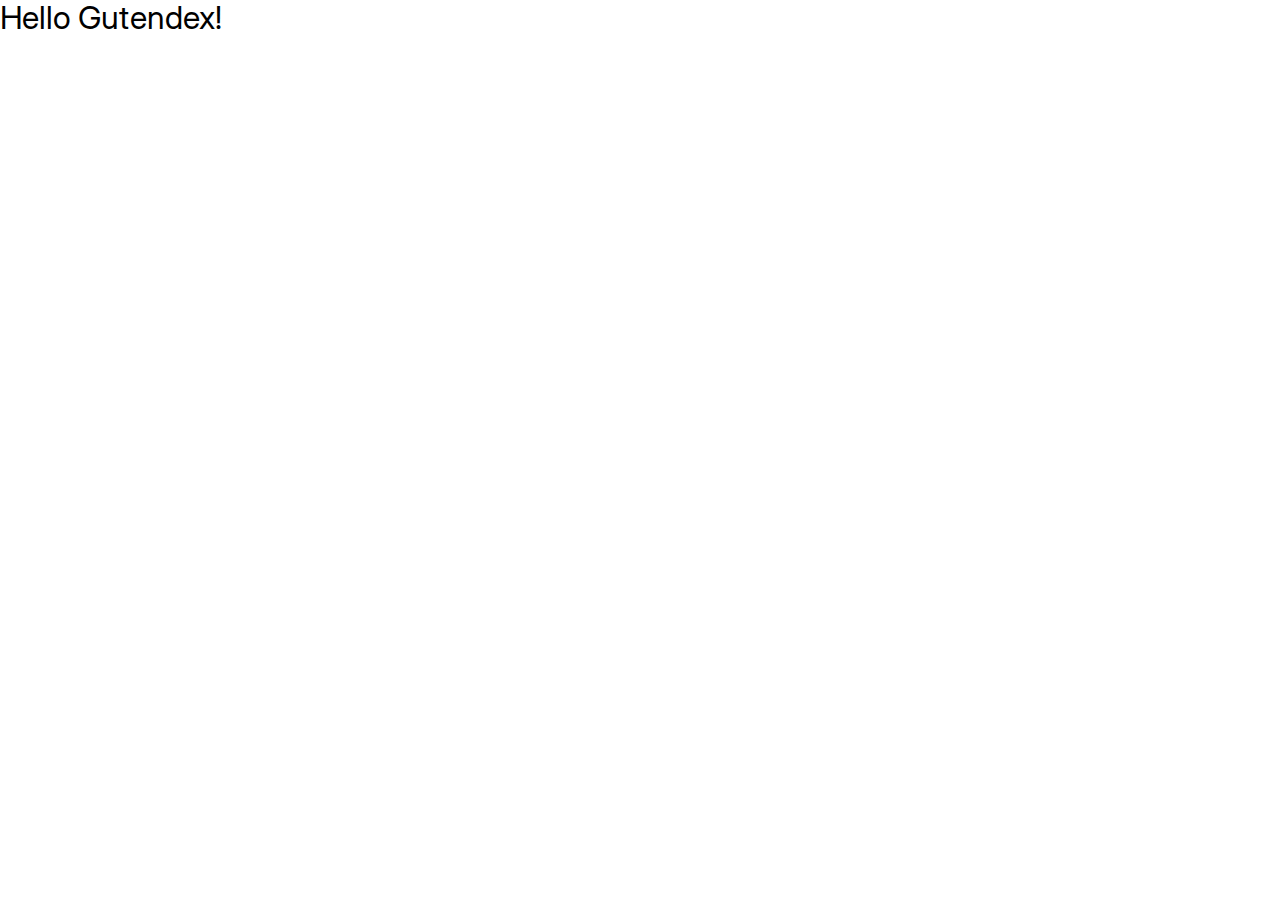
==== index.html @ a92cbc5f "init" ====
<!DOCTYPE html>
<html lang="en" dir="ltr">
  <head>
    <meta charset="UTF-8" />
    <meta name="viewport" content="width=device-width, initial-scale=1.0" />
    <title>Gutendex-task</title>
    <link rel="shortcut icon" href="./assets/favicon.ico" type="image/x-icon" />
    <link rel="stylesheet" href="./styles/style.css" />
  </head>

  <body>
    <main>
      <h1 id="hello">Hello Gutendex!</h1>
    </main>
  </body>
  <script src="./scripts/index.js"></script>
</html>
---- styles/style.css ----
@import url("modern-normalize.css");
@import url("font.css");

:root {
  font-size: 16px;
}

h1 {
  font-size: 2rem;
}
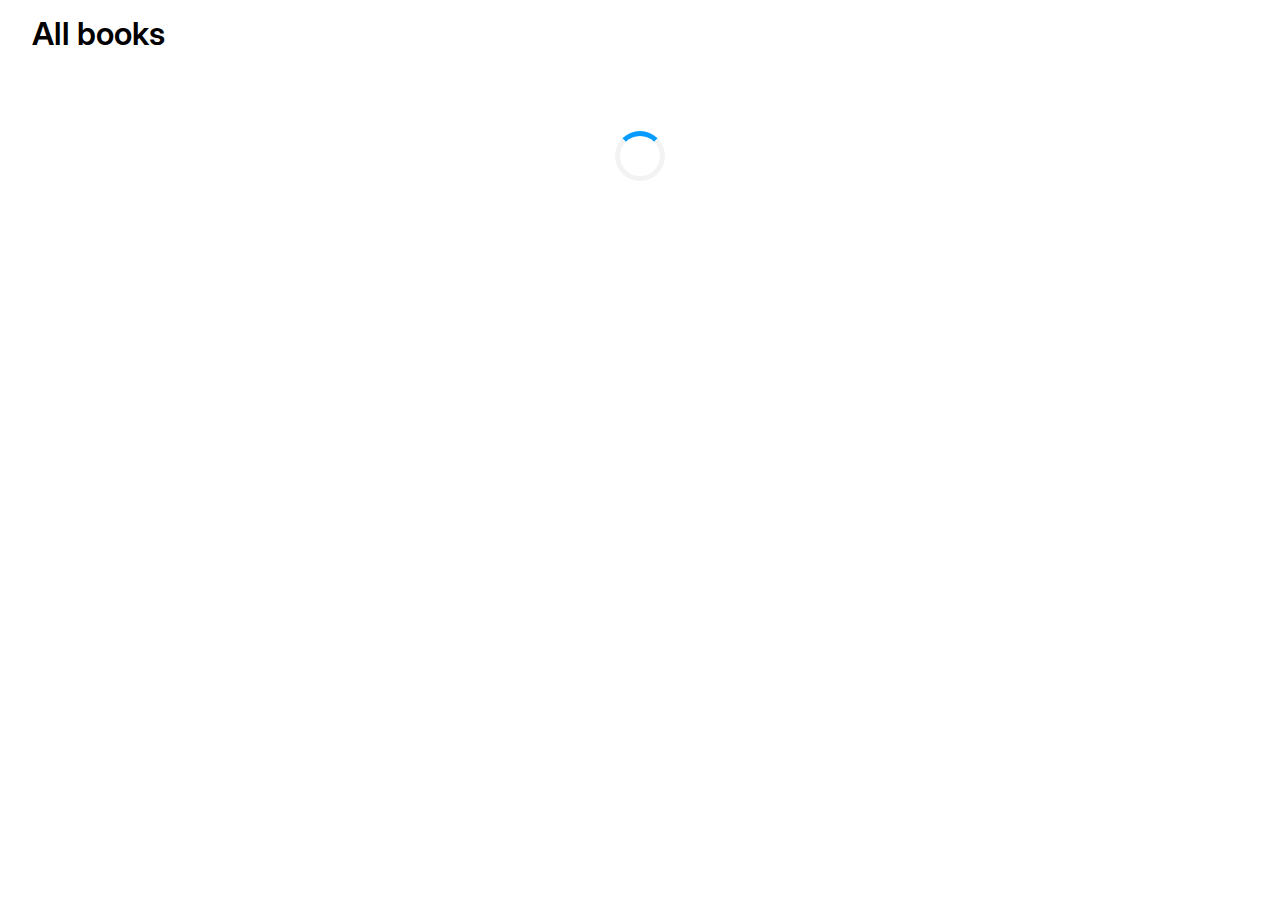
==== commit b0ec0fb1: "feat: fetch from api and show data" ====
--- a/index.html
+++ b/index.html
@@ -6,11 +6,36 @@
     <title>Gutendex-task</title>
     <link rel="shortcut icon" href="./assets/favicon.ico" type="image/x-icon" />
     <link rel="stylesheet" href="./styles/style.css" />
+    <style>
+      .loader {
+        width: 50px;
+        height: 50px;
+        border: 5px solid #f3f3f3;
+        border-top: 5px solid #069bff;
+        border-radius: 50%;
+        animation: spin 1.5s linear infinite;
+      }
+
+      @keyframes spin {
+        0% {
+          transform: rotate(0deg);
+        }
+        100% {
+          transform: rotate(360deg);
+        }
+      }
+    </style>
   </head>
 
   <body>
-    <main>
-      <h1 id="hello">Hello Gutendex!</h1>
+    <main class="page-wrapper">
+      <nav class="navbar">
+        <h1>All books</h1>
+      </nav>
+      <div id="loader-wrapper">
+        <div class="loader"></div>
+      </div>
+      <div id="book-cards__container" style="display: none"></div>
     </main>
   </body>
   <script src="./scripts/index.js"></script>
--- a/styles/style.css
+++ b/styles/style.css
@@ -1,10 +1,128 @@
 @import url("modern-normalize.css");
-@import url("font.css");
+
+@font-face {
+  font-family: InterVariable;
+  font-style: normal;
+  font-weight: 100 900;
+  font-display: swap;
+  src: url("../assets/fonts/InterVariable.woff2") format("woff2");
+}
 
 :root {
-  font-size: 16px;
+  --size-2: 0.5rem;
+  --neg-size-2: -0.5rem;
+  --size-4: 1rem;
+  --size-8: 2rem;
+}
+
+body {
+  font-family: "InterVariable", -apple-system, BlinkMacSystemFont, "Segoe UI",
+    Roboto, "Helvetica Neue", Arial, sans-serif;
+  font-optical-sizing: auto;
+  font-size: var(--size-4);
 }
 
 h1 {
-  font-size: 2rem;
+  font-weight: 600;
+  font-size: var(--size-8);
 }
+
+/* main page styles */
+.page-wrapper {
+  margin: 0 var(--size-4);
+}
+
+@media (min-width: 1024px) {
+  .page-wrapper {
+    margin: 0 var(--size-8);
+  }
+}
+
+#loader-wrapper {
+  display: flex;
+  align-items: center;
+  justify-content: center;
+  width: 100%;
+  padding: 4rem 0px;
+}
+
+.navbar {
+  display: flex;
+  align-items: center;
+  justify-content: space-between;
+  margin: var(--size-4) 0px;
+}
+
+#book-cards__container {
+  gap: var(--size-8);
+  columns: 1;
+}
+
+@media (min-width: 640px) {
+  #book-cards__container {
+    columns: 3;
+  }
+}
+
+@media (min-width: 768px) {
+  #book-cards__container {
+    columns: 4;
+  }
+}
+
+@media (min-width: 1024px) {
+  #book-cards__container {
+    columns: 5;
+  }
+}
+
+.book-card__img {
+  width: 100%;
+  object-fit: cover;
+}
+
+.book-card {
+  position: relative;
+  width: 100%;
+  border-radius: var(--size-2);
+  margin-bottom: var(--size-8);
+  overflow: hidden;
+  background-color: white;
+  box-shadow: 0 2px 5px rgba(0, 0, 0, 0.2);
+}
+
+.book-card__wishlist {
+  position: absolute;
+  top: 10px;
+  right: 10px;
+  background-color: plum;
+  padding: 0.25rem 0.5rem;
+  border-radius: 0.5rem;
+}
+
+.book-card__body {
+  margin: var(--size-4);
+  display: grid;
+  gap: var(--size-2);
+}
+
+.book-card__title {
+  font-weight: 600;
+  font-size: 1.1rem;
+}
+
+.book-card__authors {
+  color: gray;
+}
+
+.book-card__genre {
+  text-transform: uppercase;
+  font-weight: 600;
+  color: gray;
+}
+
+.book-card__id {
+  margin-top: var(--neg-size-2);
+  color: grey;
+  font-size: 0.8rem;
+}
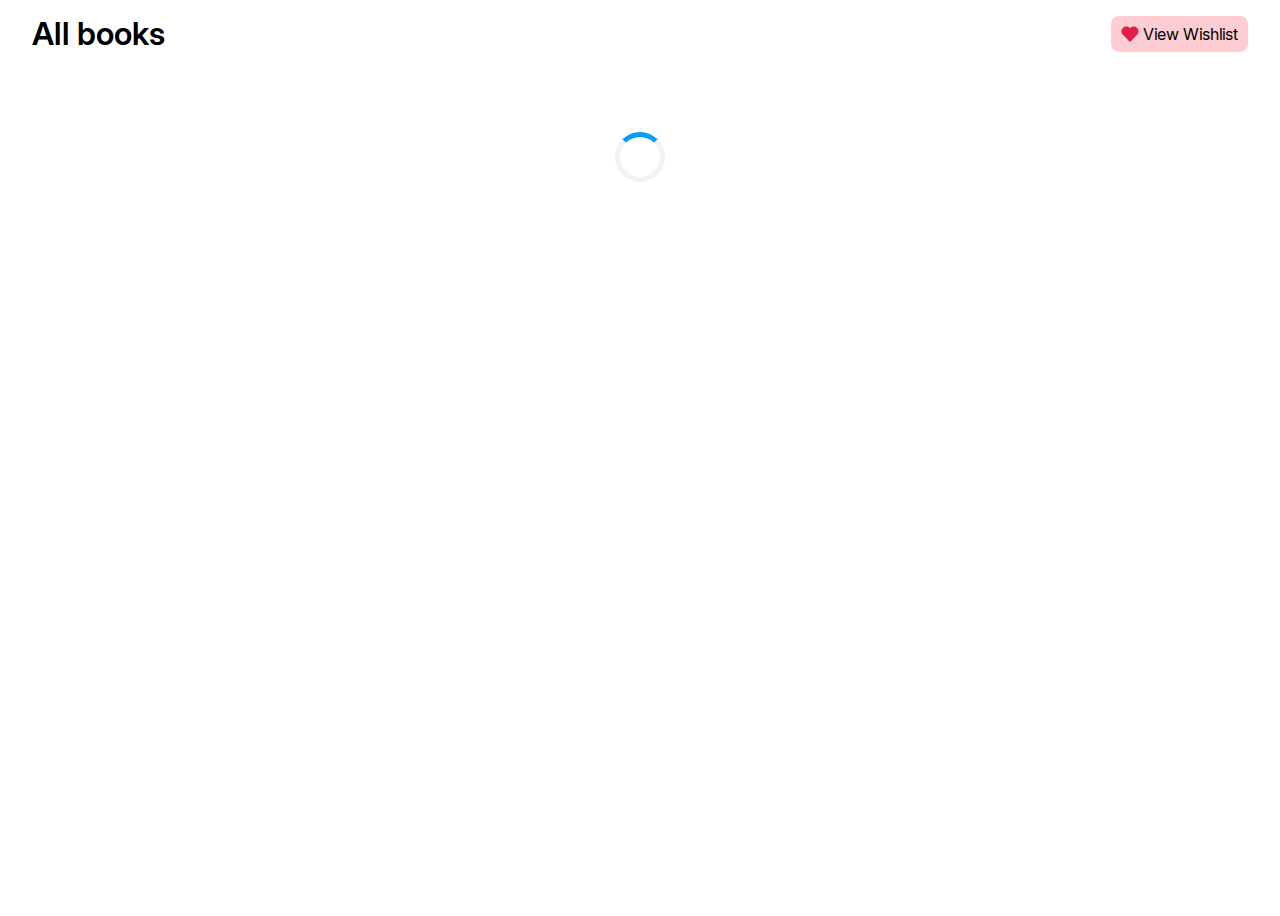
==== commit d111f0e1: "feat: add book to wishlist" ====
--- a/index.html
+++ b/index.html
@@ -31,6 +31,23 @@
     <main class="page-wrapper">
       <nav class="navbar">
         <h1>All books</h1>
+        <a class="view-wishlist" href="./pages/wishlist.html">
+          <svg
+            xmlns="http://www.w3.org/2000/svg"
+            width="18"
+            height="18"
+            viewBox="0 0 24 24"
+            fill="#e11d48"
+            stroke="#e11d48"
+            stroke-width="2"
+            stroke-linecap="round"
+            stroke-linejoin="round"
+          >
+            <path
+              d="M20.84 4.61a5.5 5.5 0 0 0-7.78 0L12 5.67l-1.06-1.06a5.5 5.5 0 0 0-7.78 7.78l1.06 1.06L12 21.23l7.78-7.78 1.06-1.06a5.5 5.5 0 0 0 0-7.78z"
+            ></path></svg
+          >View Wishlist</a
+        >
       </nav>
       <div id="loader-wrapper">
         <div class="loader"></div>
@@ -38,5 +55,6 @@
       <div id="book-cards__container" style="display: none"></div>
     </main>
   </body>
+
   <script src="./scripts/index.js"></script>
 </html>
--- a/styles/style.css
+++ b/styles/style.css
@@ -9,10 +9,16 @@
 }
 
 :root {
+  --size-1: 0.25rem;
   --size-2: 0.5rem;
   --neg-size-2: -0.5rem;
+  --size-3: 0.75rem;
   --size-4: 1rem;
   --size-8: 2rem;
+  /* colors */
+  --rose-200: #fecdd3;
+  --rose-400: #fb7185;
+  --rose-600: #e11d48;
 }
 
 body {
@@ -64,13 +70,13 @@
   }
 }
 
-@media (min-width: 768px) {
+@media (min-width: 1024px) {
   #book-cards__container {
     columns: 4;
   }
 }
 
-@media (min-width: 1024px) {
+@media (min-width: 1280px) {
   #book-cards__container {
     columns: 5;
   }
@@ -91,13 +97,18 @@
   box-shadow: 0 2px 5px rgba(0, 0, 0, 0.2);
 }
 
-.book-card__wishlist {
+.book-card__wishlist-toggler {
   position: absolute;
-  top: 10px;
-  right: 10px;
-  background-color: plum;
-  padding: 0.25rem 0.5rem;
-  border-radius: 0.5rem;
+  top: var(--size-3);
+  right: var(--size-3);
+  color: inherit;
+  background-color: var(--rose-200);
+  border: 2px solid var(--rose-400);
+  padding: var(--size-2);
+  border-radius: var(--size-2);
+  display: flex;
+  align-items: center;
+  justify-content: center;
 }
 
 .book-card__body {
@@ -126,3 +137,20 @@
   color: grey;
   font-size: 0.8rem;
 }
+
+.view-wishlist {
+  color: black;
+  font-size: var(--size-4);
+  text-decoration: none;
+  display: flex;
+  align-items: center;
+  gap: var(--size-1);
+  background-color: var(--rose-200);
+  border: 2px solid var(--rose-200);
+  border-radius: var(--size-2);
+  padding: var(--size-1) var(--size-2);
+}
+
+.view-wishlist:hover {
+  border: 2px solid var(--rose-400);
+}
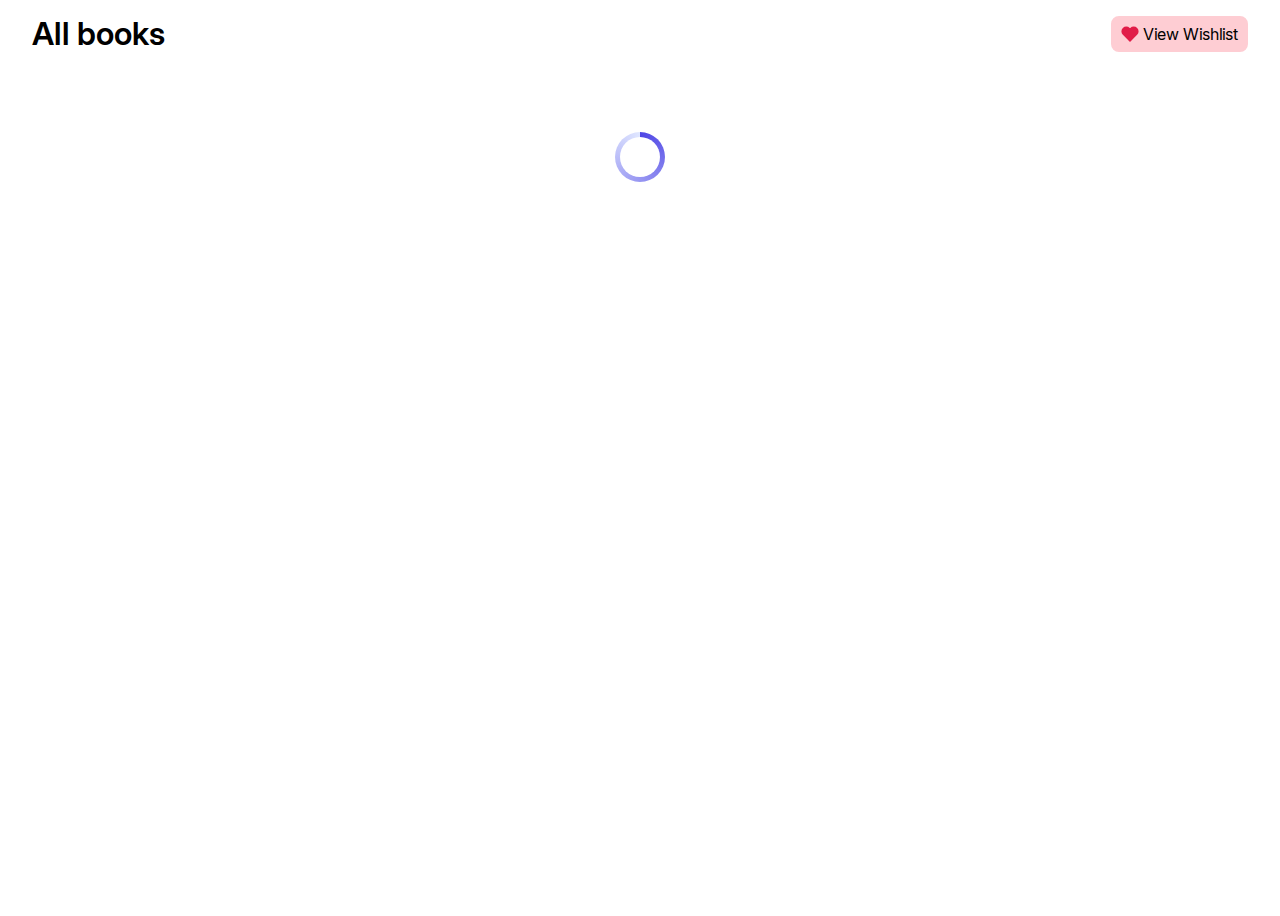
==== commit 399b1684: "feat: pagination" ====
--- a/index.html
+++ b/index.html
@@ -10,18 +10,36 @@
       .loader {
         width: 50px;
         height: 50px;
-        border: 5px solid #f3f3f3;
-        border-top: 5px solid #069bff;
         border-radius: 50%;
-        animation: spin 1.5s linear infinite;
+        position: relative;
+        overflow: hidden;
       }
 
-      @keyframes spin {
+      .loader::before {
+        content: "";
+        position: absolute;
+        inset: 0;
+        background: conic-gradient(from 360deg, #4f46e5, #e0e7ff);
+        animation: fill 3s linear infinite;
+      }
+
+      .loader::after {
+        content: "";
+        position: absolute;
+        inset: 5px;
+        background: white;
+        border-radius: 50%;
+      }
+
+      @keyframes fill {
         0% {
           transform: rotate(0deg);
         }
+        50% {
+          transform: rotate(360deg);
+        }
         100% {
-          transform: rotate(360deg);
+          transform: rotate(720deg);
         }
       }
     </style>
@@ -49,10 +67,14 @@
           >View Wishlist</a
         >
       </nav>
+
       <div id="loader-wrapper">
         <div class="loader"></div>
       </div>
-      <div id="book-cards__container" style="display: none"></div>
+
+      <div id="content__container">
+        <div id="book-cards__container" style="display: none"></div>
+      </div>
     </main>
   </body>
 
--- a/styles/style.css
+++ b/styles/style.css
@@ -18,7 +18,9 @@
   /* colors */
   --rose-200: #fecdd3;
   --rose-400: #fb7185;
-  --rose-600: #e11d48;
+  --indigo-200: #c7d2fe;
+  --indigo-400: #818cf8;
+  --indigo-600: #4f46e5;
 }
 
 body {
@@ -62,6 +64,46 @@
 #book-cards__container {
   gap: var(--size-8);
   columns: 1;
+  margin-bottom: var(--size-8);
+}
+
+.pagination__container {
+  width: 100%;
+  display: flex;
+  gap: var(--size-4);
+  margin-bottom: var(--size-8);
+  align-items: center;
+  justify-content: center;
+}
+
+.pagination__prev-btn,
+.pagination__next-btn {
+  color: #312e81;
+  cursor: pointer;
+  padding: var(--size-2) var(--size-4);
+  border: 2px solid var(--indigo-400);
+  background-color: var(--indigo-200);
+}
+
+.pagination__prev-btn:hover,
+.pagination__next-btn:hover {
+  border: 2px solid var(--indigo-600);
+}
+
+.pagination__prev-btn {
+  border-radius: var(--size-2) 0px 0px var(--size-2);
+}
+.pagination__next-btn {
+  border-radius: 0px var(--size-2) var(--size-2) 0px;
+}
+
+.pagination__prev-btn:disabled,
+.pagination__prev-btn:disabled:hover,
+.pagination__next-btn:disabled,
+.pagination__next-btn:disabled:hover {
+  border: 2px solid var(--indigo-200);
+  cursor: not-allowed;
+  opacity: 50%;
 }
 
 @media (min-width: 640px) {
@@ -103,8 +145,8 @@
   right: var(--size-3);
   color: inherit;
   background-color: var(--rose-200);
+  padding: var(--size-2);
   border: 2px solid var(--rose-400);
-  padding: var(--size-2);
   border-radius: var(--size-2);
   display: flex;
   align-items: center;
@@ -154,3 +196,9 @@
 .view-wishlist:hover {
   border: 2px solid var(--rose-400);
 }
+
+.pagination-container {
+  display: flex;
+  gap: var(--size-4);
+  align-items: center;
+}
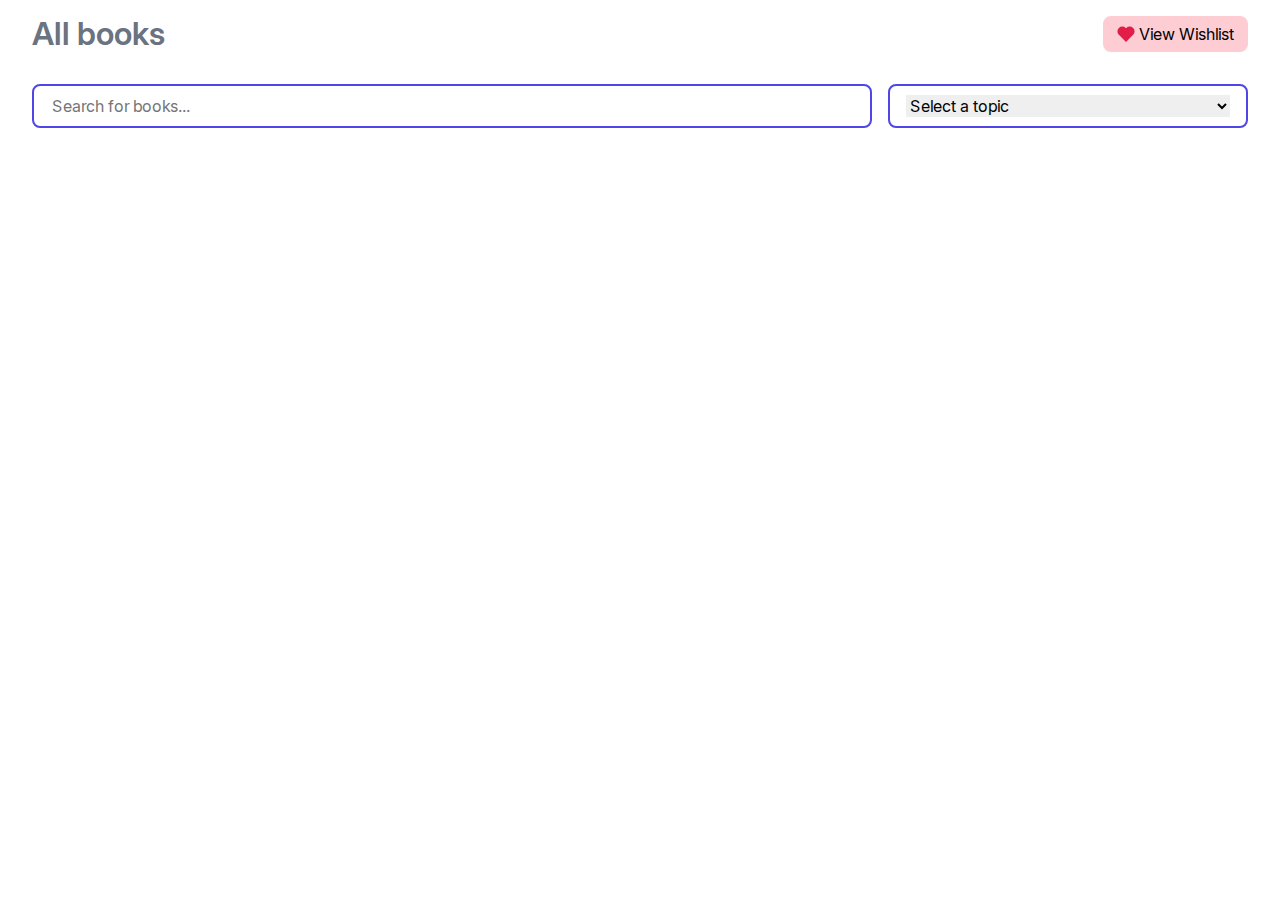
==== commit 9e39aae9: "feat: added search and filter functionality" ====
--- a/index.html
+++ b/index.html
@@ -68,6 +68,34 @@
         >
       </nav>
 
+      <div class="search-filter__container">
+        <div class="search__container">
+          <input
+            type="text"
+            id="search-input"
+            class="search-input"
+            placeholder="Search for books..."
+          />
+        </div>
+        <div class="filter__container">
+          <select
+            id="select-input"
+            class="select-input"
+            name="topics"
+            id="topics"
+          >
+            <option value="" selected>Select a topic</option>
+            <option value="adventure">Adventure</option>
+            <option value="drama">Drama</option>
+            <option value="fiction">Fiction</option>
+            <option value="history">History</option>
+            <option value="humor">Humor</option>
+            <option value="philosophy">Philosophy</option>
+            <option value="politics">Politics</option>
+          </select>
+        </div>
+      </div>
+
       <div id="loader-wrapper">
         <div class="loader"></div>
       </div>
--- a/styles/style.css
+++ b/styles/style.css
@@ -21,6 +21,7 @@
   --indigo-200: #c7d2fe;
   --indigo-400: #818cf8;
   --indigo-600: #4f46e5;
+  --gray-500: #6b7280;
 }
 
 body {
@@ -31,6 +32,7 @@
 }
 
 h1 {
+  color: var(--gray-500);
   font-weight: 600;
   font-size: var(--size-8);
 }
@@ -58,7 +60,7 @@
   display: flex;
   align-items: center;
   justify-content: space-between;
-  margin: var(--size-4) 0px;
+  margin: var(--size-4) 0px var(--size-8) 0px;
 }
 
 #book-cards__container {
@@ -76,8 +78,8 @@
   justify-content: center;
 }
 
-.pagination__prev-btn,
-.pagination__next-btn {
+#pagination__prev-btn,
+#pagination__next-btn {
   color: #312e81;
   cursor: pointer;
   padding: var(--size-2) var(--size-4);
@@ -85,22 +87,22 @@
   background-color: var(--indigo-200);
 }
 
-.pagination__prev-btn:hover,
-.pagination__next-btn:hover {
+#pagination__prev-btn:hover,
+#pagination__next-btn:hover {
   border: 2px solid var(--indigo-600);
 }
 
-.pagination__prev-btn {
+#pagination__prev-btn {
   border-radius: var(--size-2) 0px 0px var(--size-2);
 }
-.pagination__next-btn {
+#pagination__next-btn {
   border-radius: 0px var(--size-2) var(--size-2) 0px;
 }
 
-.pagination__prev-btn:disabled,
-.pagination__prev-btn:disabled:hover,
-.pagination__next-btn:disabled,
-.pagination__next-btn:disabled:hover {
+#pagination__prev-btn:disabled,
+#pagination__prev-btn:disabled:hover,
+#pagination__next-btn:disabled,
+#pagination__next-btn:disabled:hover {
   border: 2px solid var(--indigo-200);
   cursor: not-allowed;
   opacity: 50%;
@@ -161,17 +163,19 @@
 
 .book-card__title {
   font-weight: 600;
-  font-size: 1.1rem;
+  font-size: var(--size-4);
+  cursor: pointer;
+  text-decoration: underline;
 }
 
 .book-card__authors {
-  color: gray;
+  color: var(--gray-500);
 }
 
 .book-card__genre {
   text-transform: uppercase;
   font-weight: 600;
-  color: gray;
+  color: var(--gray-500);
 }
 
 .book-card__id {
@@ -190,7 +194,7 @@
   background-color: var(--rose-200);
   border: 2px solid var(--rose-200);
   border-radius: var(--size-2);
-  padding: var(--size-1) var(--size-2);
+  padding: var(--size-1) var(--size-3);
 }
 
 .view-wishlist:hover {
@@ -202,3 +206,115 @@
   gap: var(--size-4);
   align-items: center;
 }
+
+#book-details__container {
+  max-width: 800px;
+  display: flex;
+  flex-direction: column;
+  gap: var(--size-8);
+}
+
+@media (min-width: 640px) {
+  #book-details__container {
+    flex-direction: row;
+  }
+}
+
+.book-details__img {
+  margin: 0 auto;
+  width: 50%;
+  border-radius: var(--size-2);
+  overflow: hidden;
+  box-shadow: 0 2px 5px rgba(0, 0, 0, 0.2);
+}
+
+.book-details__title {
+  font-size: var(--size-8);
+  font-weight: 500;
+}
+
+.book-details__authors {
+  margin: var(--size-4) 0px var(--size-2) 0px;
+  font-style: italic;
+  color: var(--gray-500);
+}
+
+.book-details__languages {
+  display: flex;
+  gap: var(--size-1);
+  align-items: center;
+}
+
+.book-details__languages-item {
+  width: var(--size-4);
+  height: var(--size-4);
+  border-radius: var(--size-1);
+}
+
+.book-details__id {
+  font-weight: 600;
+  color: var(--gray-500);
+  margin-bottom: var(--size-2);
+}
+
+.book-details__downloads {
+  /* color: #10b981; */
+  color: var(--indigo-600);
+  font-weight: 500;
+}
+
+.fade-in {
+  opacity: 0;
+  transform: translateY(20px);
+  transition: opacity 0.5s ease-out, transform 0.5s ease-out;
+}
+
+.fade-in.visible {
+  opacity: 1;
+  transform: translateY(0);
+}
+
+.search-filter__container {
+  margin-bottom: var(--size-4);
+  gap: var(--size-4);
+  display: flex;
+  flex-direction: column;
+  align-items: center;
+  width: 100%;
+}
+
+@media (min-width: 640px) {
+  .search-filter__container {
+    flex-direction: row;
+  }
+}
+
+.search__container {
+  width: 70%;
+  padding: var(--size-2) var(--size-4);
+  border: 2px solid var(--indigo-600);
+  border-radius: var(--size-2);
+}
+
+.search-input {
+  width: 100%;
+  border: 0px solid transparent;
+}
+.search-input:focus {
+  outline: none;
+}
+
+.filter__container {
+  width: 30%;
+  padding: var(--size-2) var(--size-4);
+  border: 2px solid var(--indigo-600);
+  border-radius: var(--size-2);
+}
+
+.select-input {
+  width: 100%;
+  border: 0px solid transparent;
+}
+.select-input:focus {
+  outline: none;
+}
